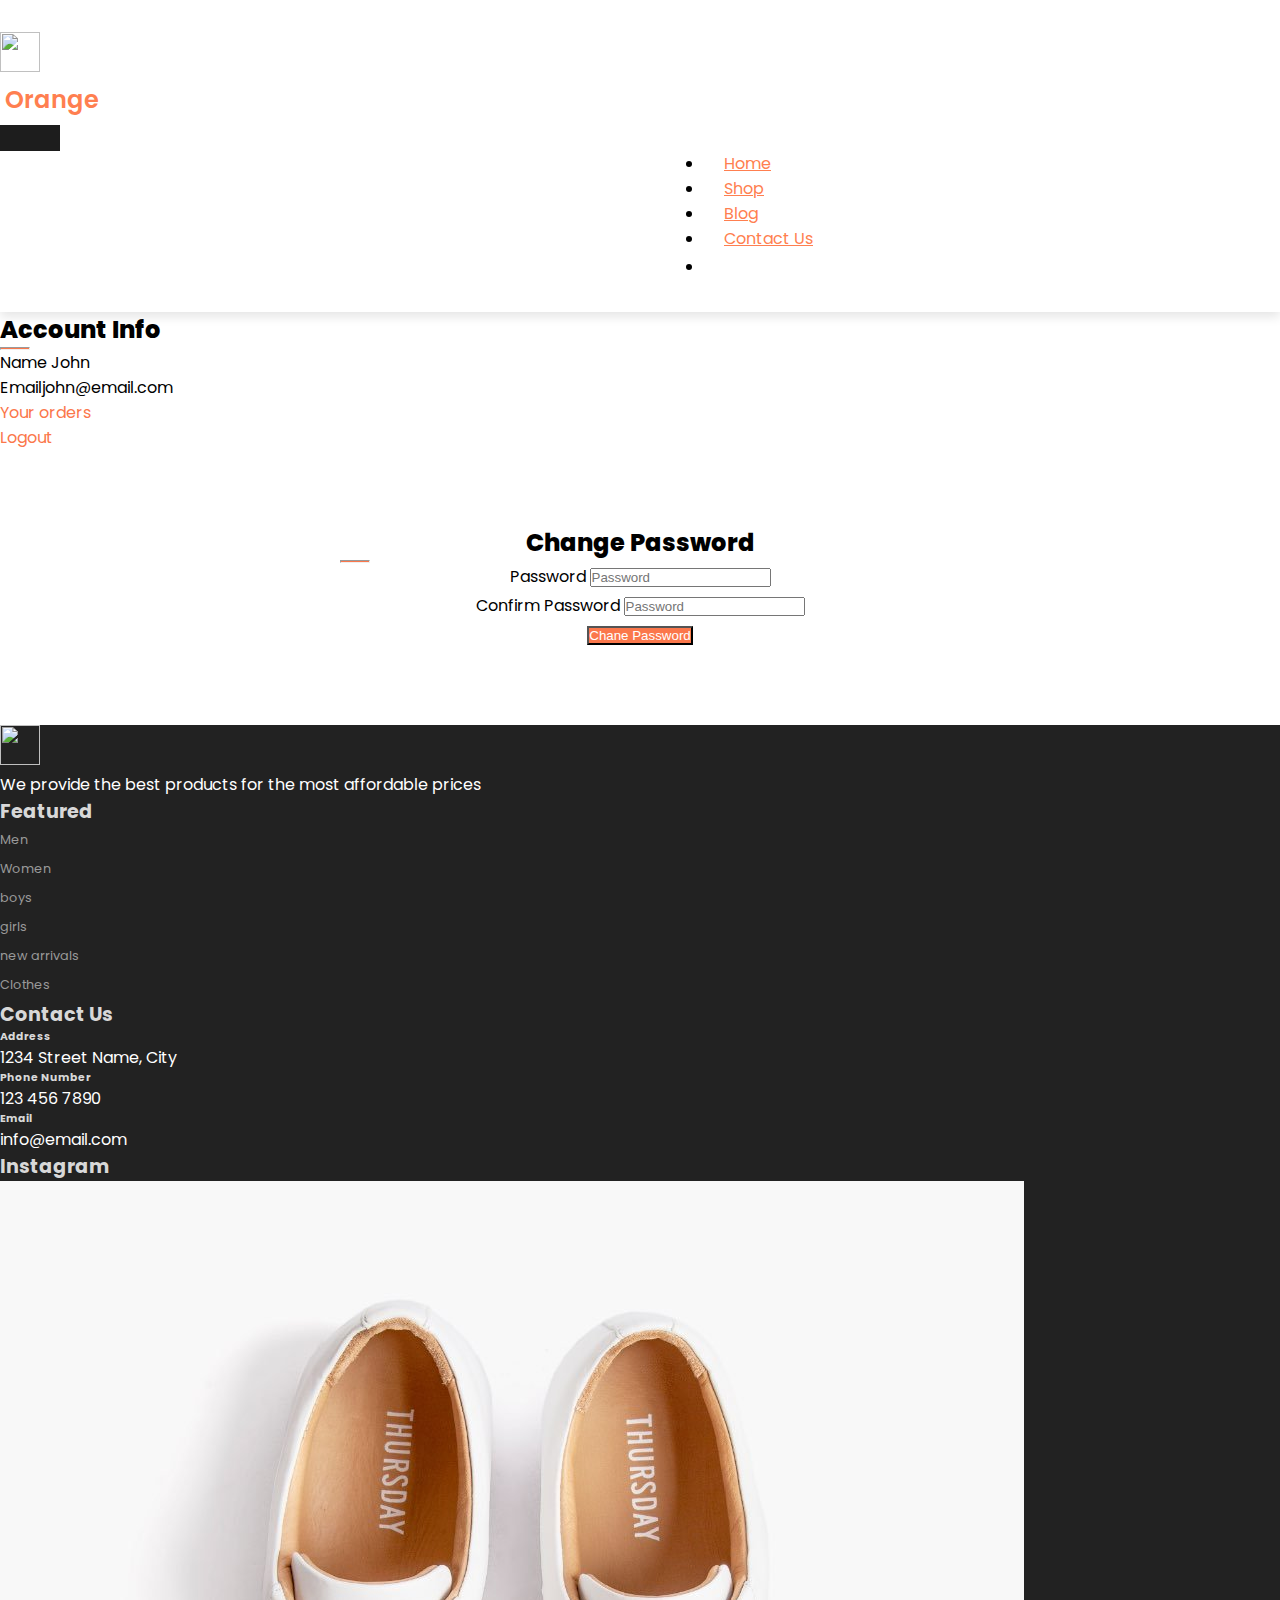
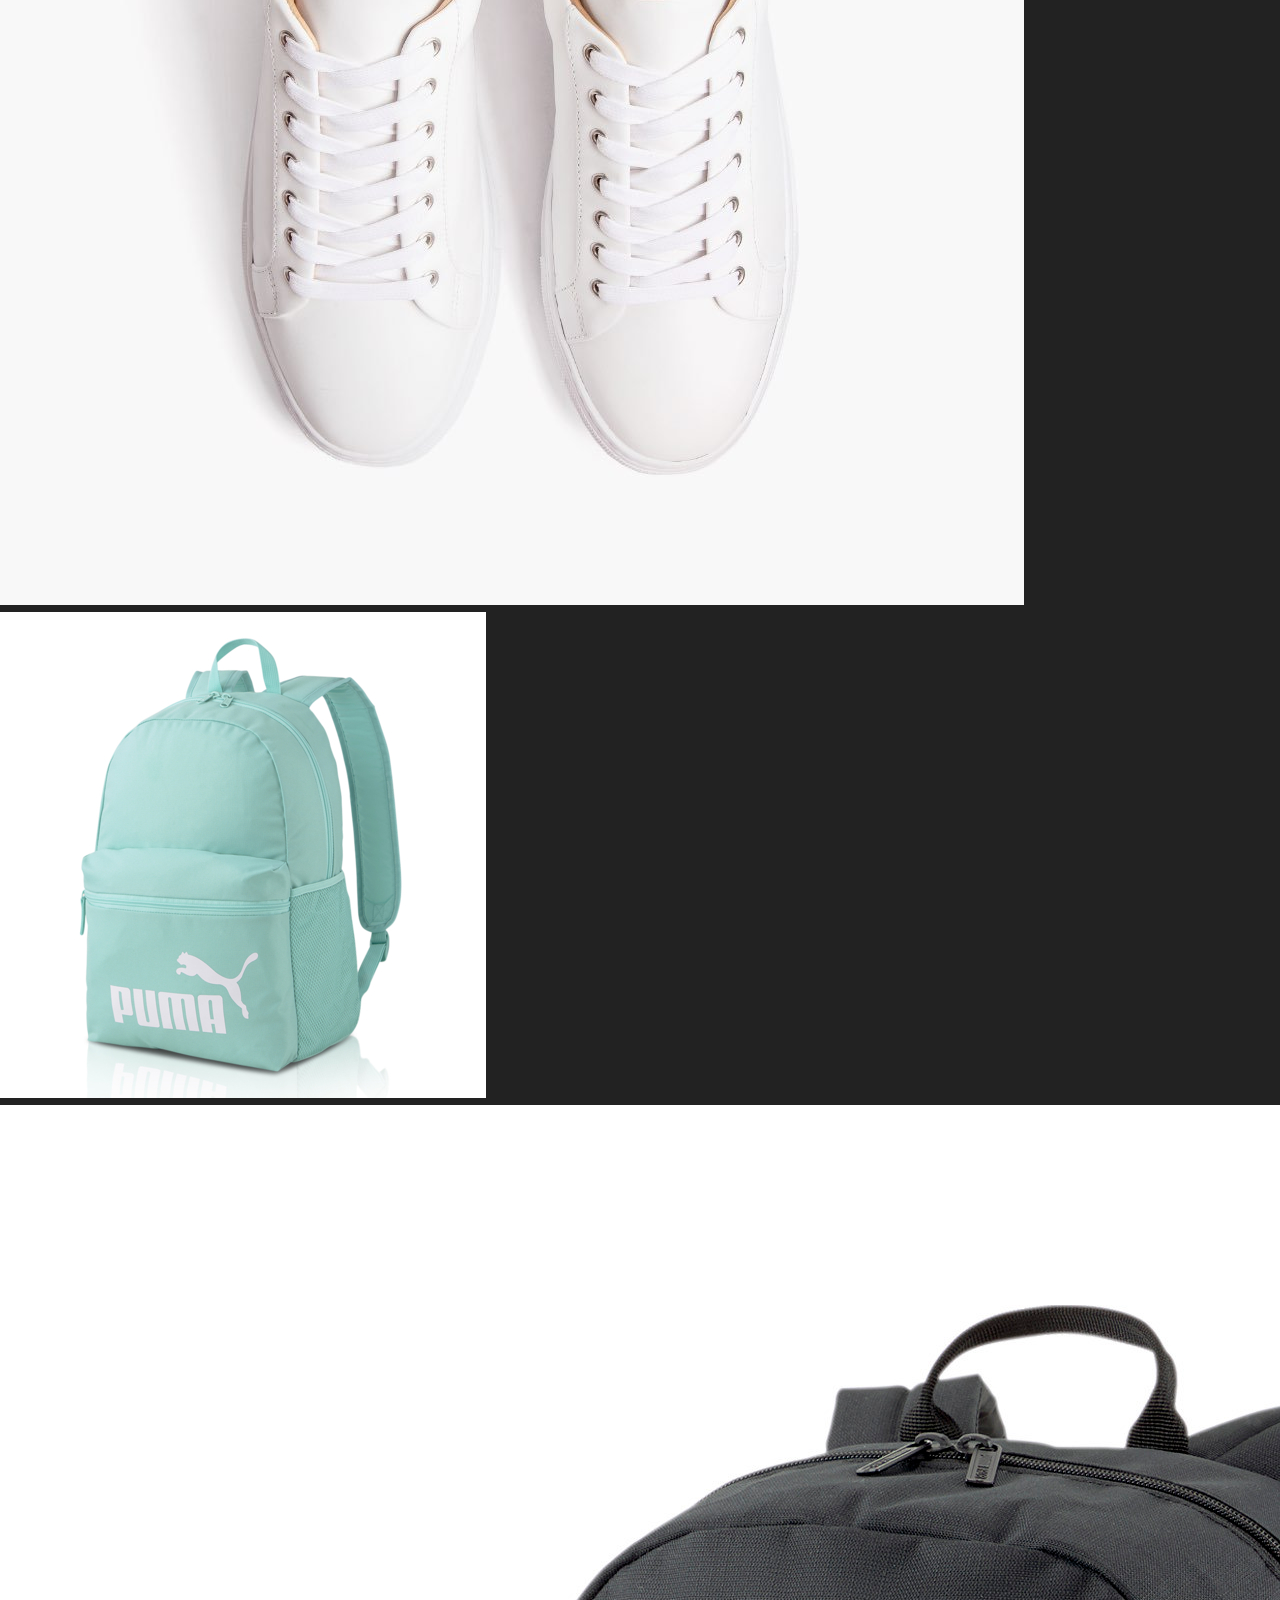
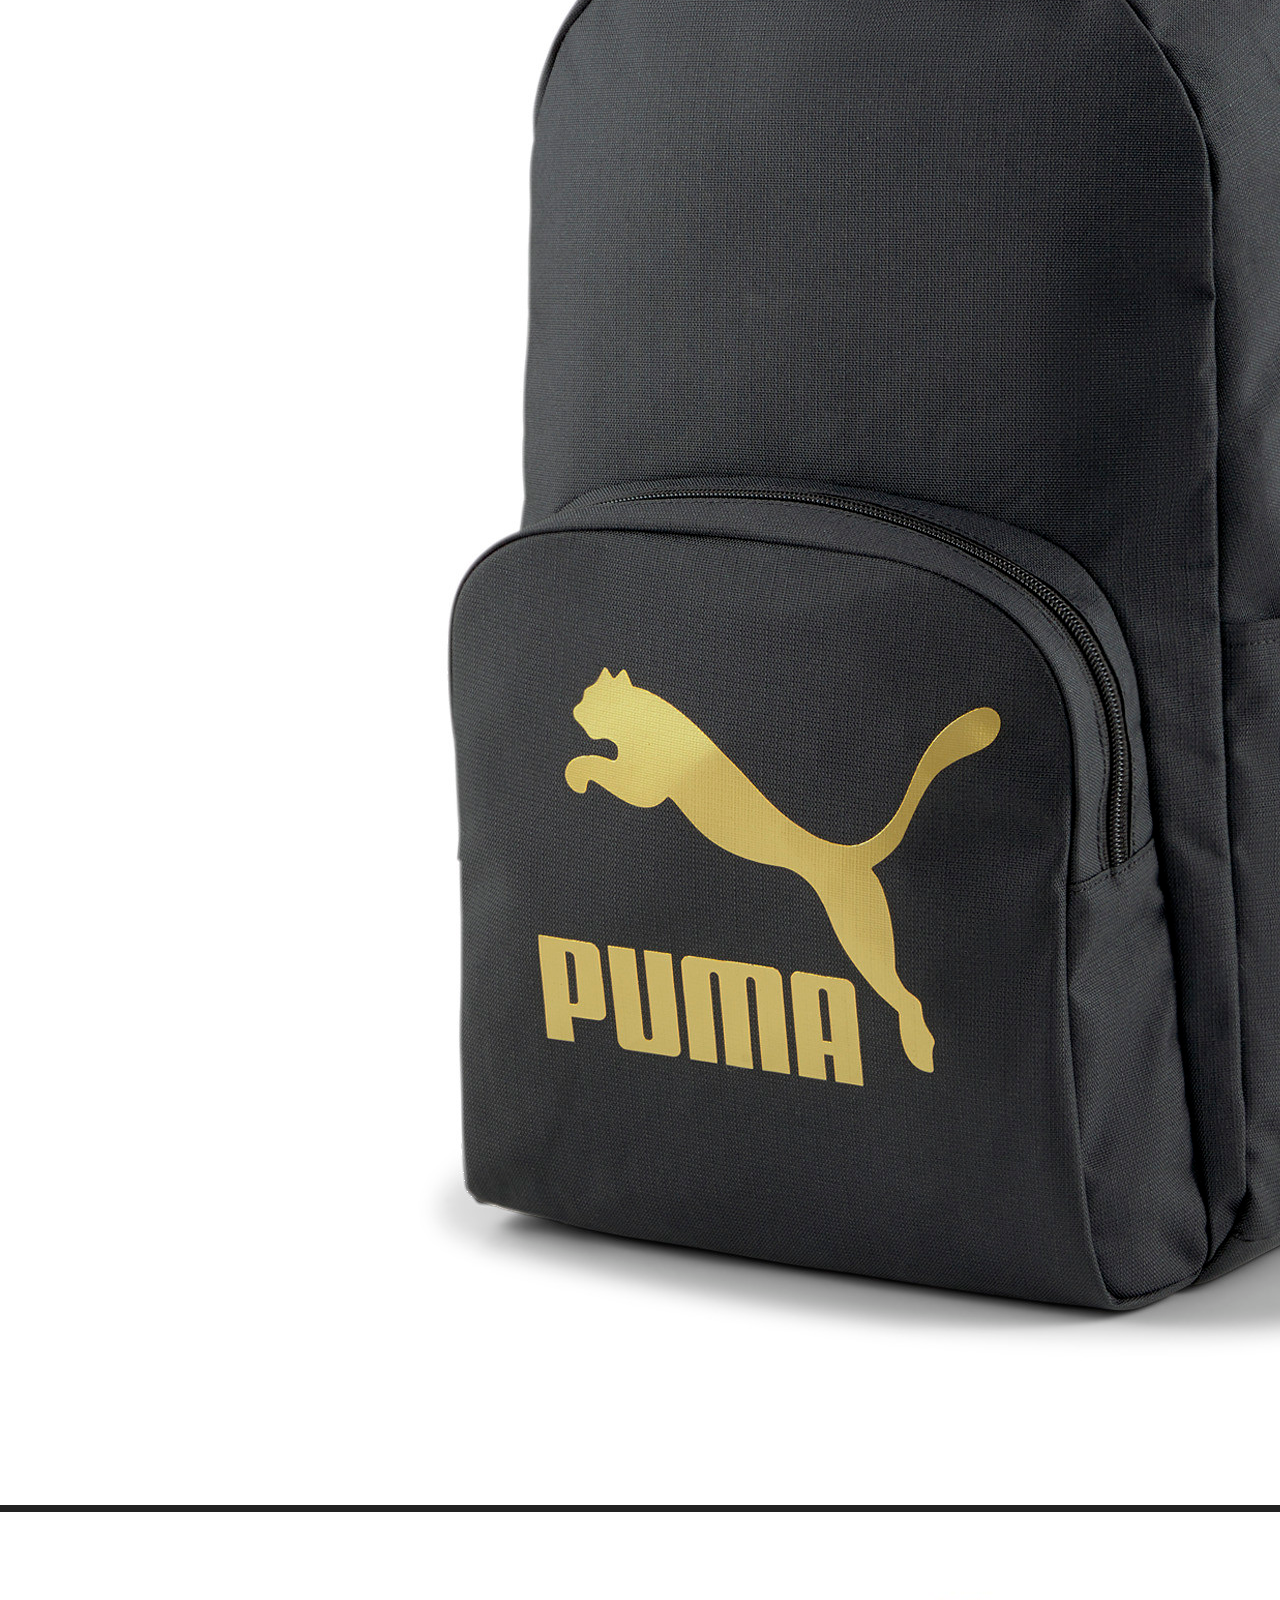
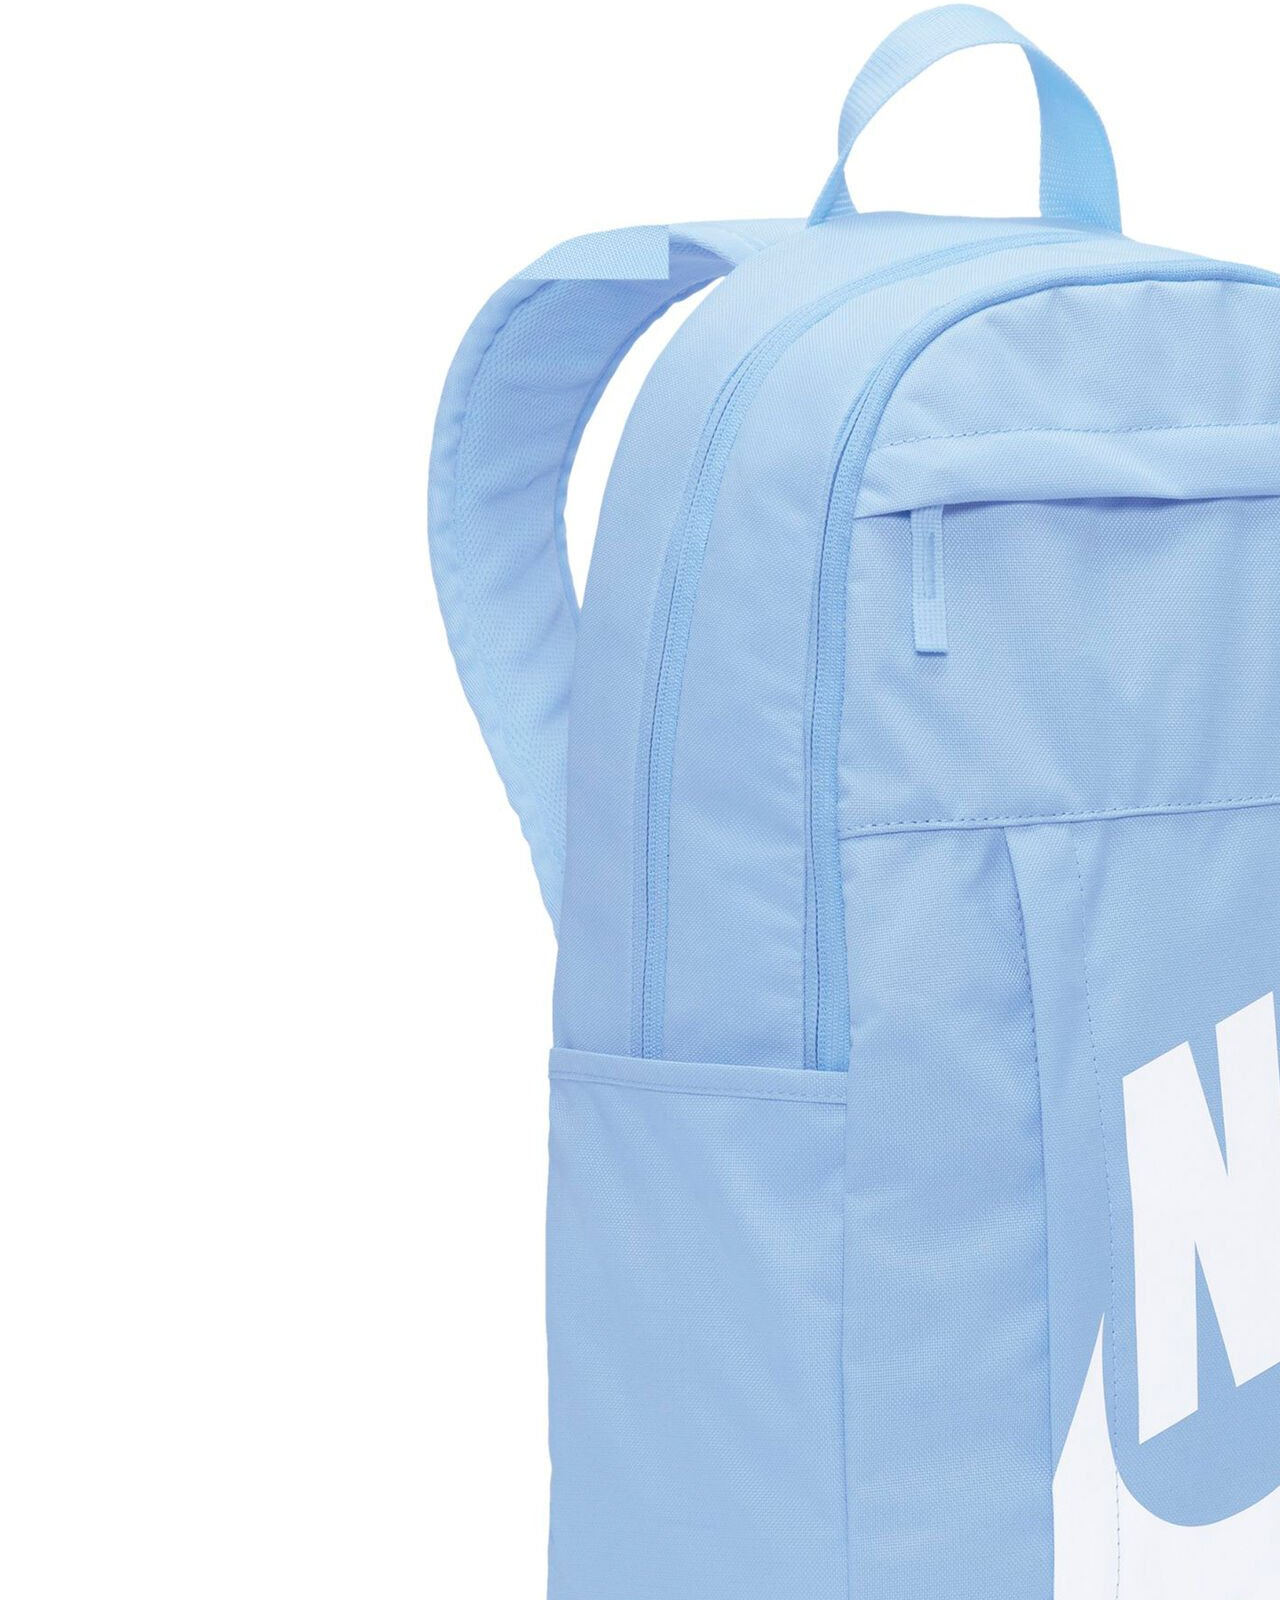
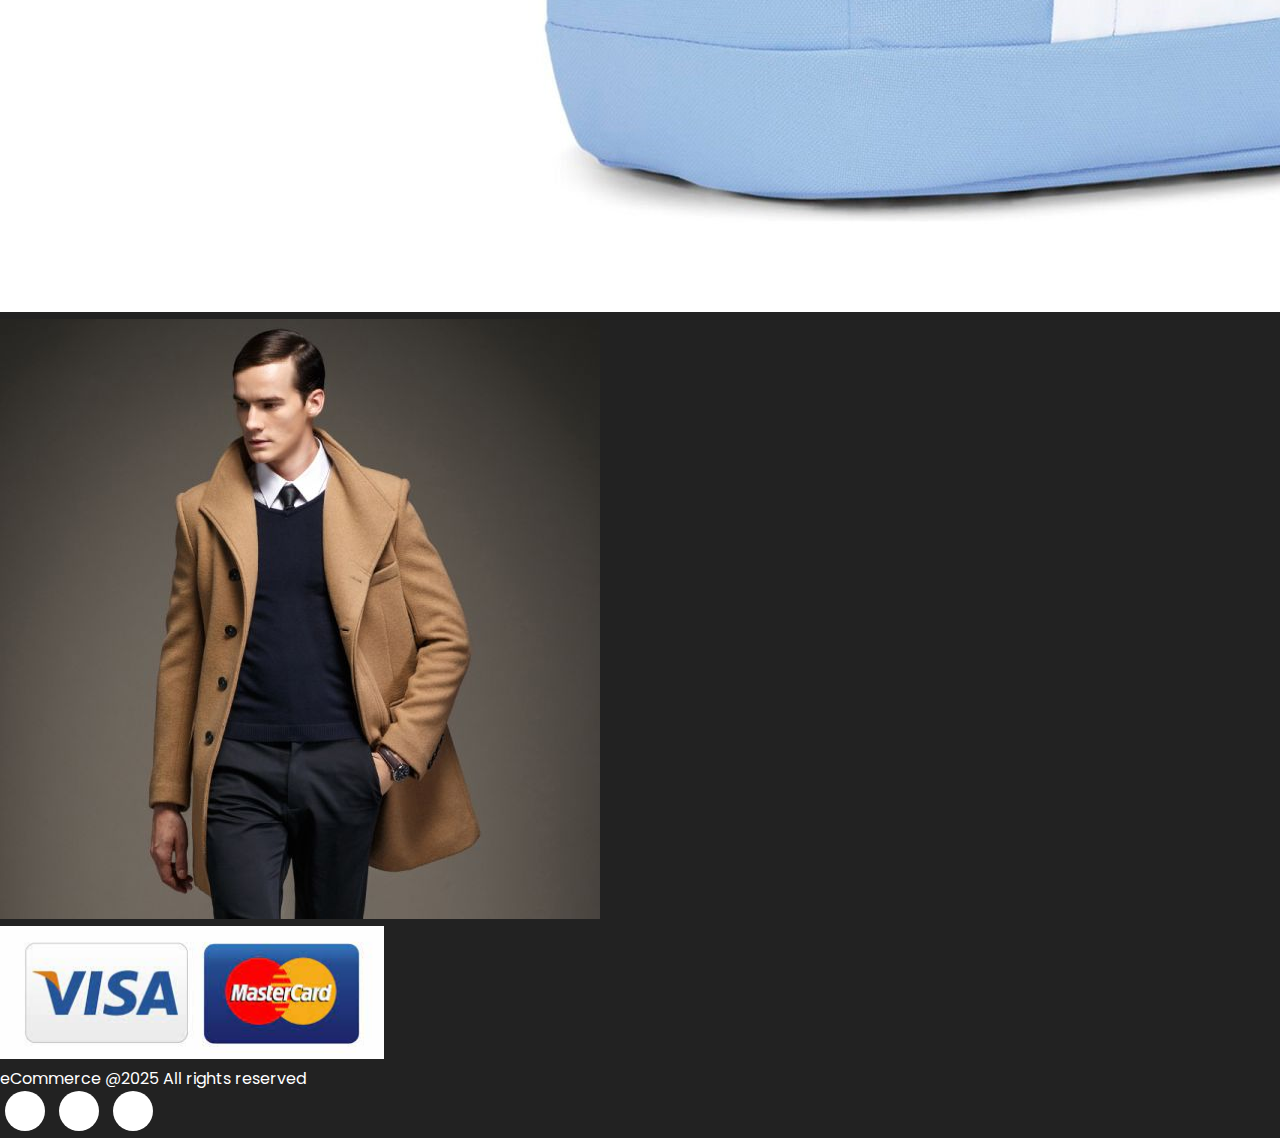
==== account.html @ d96f80bf "Account page and design" ====
<!DOCTYPE html>
<html lang="en">
  <head>
    <meta charset="UTF-8" />
    <meta http-equiv="X-UA-Compatible" content="IE-edge" />
    <meta name="viewport" content="width=device-width, initial-scale=1.0" />
    <title>Home</title>
    <link
      href="https://cdn.jsdelivr.net/npm/bootstrap@5.1.3/dist/css/bootstrap.min.css"
      rel="stylesheet"
      integrity="sha384-1BmE4kWBq78iYhFldvKuhfTAU6auU8tT94WrHftjDbrCEXSU1oBoqyl2QvZ6jIW3"
      crossorigin="anonymous"
    />
    <link
      rel="stylesheet"
      href="https://pro.fontawesome.com/releases/v5.10.0/css/all.css"
      integrity="sha384-AYmEC3Yw5cVb3ZcuHtOA93w35dYTsvhLPVnYs9eStHfGJvOvKxVfELGroGkvsg+p"
      crossorigin="anonymous"
    />

    <link rel="stylesheet" href="assets/css/style.css" />
  </head>
  <body>
    <!--Navbar-->
    <nav class="navbar navbar-expand-lg navbar-light bg-white py-3 fixed-top">
      <div class="container">
        <img src="assets/imgs/logo.jpeg" class="logo" />
        <h2 class="brand">Orange</h2>
        <button
          class="navbar-toggler"
          type="button"
          data-bs-toggle="collapse"
          data-bs-target="#navbarSupportedContent"
          aria-controls="navbarSupportedContent"
          aria-expanded="false"
          aria-label="Toggle navigation"
        >
          <span class="navbar-toggler-icon"></span>
        </button>
        <div
          class="collapse navbar-collapse nav-buttons"
          id="navbarSupportedContent"
        >
          <ul class="navbar-nav me-auto mb-2 mb-lg-0">
            <li class="nav-item">
              <a class="nav-link" href="index.html">Home</a>
            </li>
            <li class="nav-item">
              <a class="nav-link" href="shop.html">Shop</a>
            </li>
            <li class="nav-item">
              <a class="nav-link" href="#">Blog</a>
            </li>
            <li class="nav-item">
              <a class="nav-link" href="#">Contact Us</a>
            </li>
            <li class="nav-item">
              <i class="fal fa-shopping-bag"></i>
              <i class="fal fa-user-alt"></i>
            </li>
          </ul>
        </div>
      </div>
    </nav>

    <!--Account-->
    <section class="my-5 py-5">
      <div class="row container mx-auto">
        <div class="text-center mt-3 pt-5 col-lg-6 col-md-12 col-sm-12">
          <h3 class="font-weight-bold">Account Info</h3>
          <hr class="mx-auto" />
          <div class="account-info">
            <p>Name <span>John</span></p>
            <p>Email<span>john@email.com</span></p>
            <p><a href="#" id="orders-btn">Your orders</a></p>
            <p><a href="" id="logout-btn">Logout</a></p>
          </div>
        </div>
        <div class="col-lg-6 col-md-12 col-sm-12">
          <form id="account-form">
            <h3>Change Password</h3>
            <hr class="mx-auto" />
            <div class="form-group">
              <label>Password</label>
              <input
                type="password"
                class="form-control"
                id="account-password"
                name="password"
                placeholder="Password"
                required
              />
            </div>
            <div class="form-group">
              <label>Confirm Password</label>
              <input
                type="password"
                class="form-control"
                id="account-password-confirm"
                name="confirmpassword"
                placeholder="Password"
                required
              />
            </div>
            <div class="form-group">
              <input type="submit" value="Chane Password"  id ="change-pass-btn" class="btn">
              </input>
          </form>
        </div>
      </div>
    </section>

    <!--Footer-->
    <footer class="mt-5 py-5">
      <div class="row container mx-auto pt-5">
        <div class="footer-one col-lg-3 col-md-6 col-sm-12">
          <img src="assets/imgs/logo.jpeg" class="logo" />
          <p class="pt-3">
            We provide the best products for the most affordable prices
          </p>
        </div>
        <div class="footer-one col-lg-3 col-md-6 col-sm-12">
          <h5 class="pb-2">Featured</h5>
          <ul class="text-uppercase">
            <li><a href="#">Men</a></li>
            <li><a href="#">Women</a></li>
            <li><a href="#">boys</a></li>
            <li><a href="#">girls</a></li>
            <li><a href="#">new arrivals</a></li>
            <li><a href="#">Clothes</a></li>
          </ul>
        </div>
        <div class="footer-one col-lg-3 col-md-6 col-sm-12">
          <h5 class="pb-2">Contact Us</h5>
          <div>
            <h6 class="text-uppercase">Address</h6>
            <p>1234 Street Name, City</p>
          </div>
          <div>
            <h6 class="text-uppercase">Phone Number</h6>
            <p>123 456 7890</p>
          </div>
          <div>
            <h6 class="text-uppercase">Email</h6>
            <p>info@email.com</p>
          </div>
        </div>
        <div class="footer-one col-lg-3 col-md-6 col-sm-12">
          <h5 class="pb-2">Instagram</h5>
          <div class="row">
            <img
              src="assets/imgs/featured1.jpeg"
              alt=""
              class="img-fluid w-25 h-100 m-2"
            />
            <img
              src="assets/imgs/featured2.jpeg"
              alt=""
              class="img-fluid w-25 h-100 m-2"
            />
            <img
              src="assets/imgs/featured3.jpeg"
              alt=""
              class="img-fluid w-25 h-100 m-2"
            />
            <img
              src="assets/imgs/featured4.jpeg"
              alt=""
              class="img-fluid w-25 h-100 m-2"
            />
            <img
              src="assets/imgs/clothes1.jpeg"
              alt=""
              class="img-fluid w-25 h-100 m-2"
            />
          </div>
        </div>
      </div>
      <div class="copyright mt-5">
        <div class="row container mx-auto">
          <div class="col-lg-3 col-md-5 col-sm-12 mb-4">
            <img src="assets/imgs/payment.jpeg" />
          </div>
          <div class="col-lg-3 col-md-5 col-sm-12 mb-4 text-nowrap mb-2">
            <p>eCommerce @2025 All rights reserved</p>
          </div>
          <div class="col-lg-3 col-md-5 col-sm-12 mb-4">
            <a href="#"><i class="fab fa-facebook"></i></a>
            <a href="#"><i class="fab fa-instagram"></i></a>
            <a href="#"><i class="fab fa-twitter"></i></a>
          </div>
        </div>
      </div>
    </footer>

    <script
      src="https://cdn.jsdelivr.net/npm/bootstrap@5.1.3/dist/js/bootstrap.bundle.min.js"
      integrity="sha384-ka7Sk0Gln4gmtz2MlQnikT1wXgYsOg+OMhuP+IlRH9sENBO0LRn5q+8nbTov4+1p"
      crossorigin="anonymous"
    ></script>
  </body>
</html>
---- assets/css/style.css ----
@import url("https://fonts.googleapis.com/css2?family=Poppins:wght@100&family=Rajdhani:wght@400;500;600;700&family=Seaweed+Script&display=swap");

.nav-buttons {
  margin-left: 55%;
}

* {
  margin: 0;
  padding: 0;
  box-sizing: border-box;
}

body {
  font-family: "Poppins", sans-serif;
}

h1 {
  font-size: 2.5rem;
  font-weight: 700;
}

h2 {
  font-size: 1.8rem;
  font-weight: 600;
}

h3 {
  font-size: 1.5rem;
  font-weight: 800;
}

h4 {
  font-size: 1.2rem;
  font-weight: 600;
}

h5 {
  font-size: 1rem;
  font-weight: 400;
}

h6 {
  color: #d8d8d8;
}

button {
  font-size: 0.8rem;
  font-weight: 900;
  outline: none;
  border: none;
  background-color: #1d1d1d;
  color: aliceblue;
  padding: 13px 30px;
  text-transform: uppercase;
  cursor: pointer;
  transition: 0.5s ease;
}

button:hover {
  background-color: coral;
}

.navbar {
  font-size: 16px;
  padding-top: 2rem !important;
  padding-bottom: 2rem !important;
  top: 0;
  left: 0;
  box-shadow: 0 5px 10px rgba(0, 0, 0, 0.1);
}

.navbar-light .navbar-nav .nav-link {
  padding: 0 20px;
  color: #000;
  transition: 0.4s ease;
}

.navbar-light .navbar-nav .nav-link,
.navbar i:hover,
.navbar-light .navbar-nav .nav-link.active .navbar i:hover {
  color: coral;
}

.navbar i {
  font-size: 1.2rem;
  padding: 0 0.7px;
  transition: 0.4s ease;
  font-weight: 500;
  cursor: pointer;
  margin-left: 5px;
}

@media only screen and (max-width: 990px) {
  .nav-buttons {
    margin: 10px;
  }
  .nav-buttons ul {
    margin: 1rem;
    justify-content: flex-start;
    align-items: flex-start;
    text-align: left;
  }

  .nav-buttons ul .fal {
    margin: 20px 5px 10px 20px;
  }
}

#home {
  background-image: url("../imgs/back.jpeg");
  width: 100%;
  height: 100vh;
  background-size: cover;
  background-position-x: 200px;
  background-position-y: 80px;
  display: flex;
  flex-direction: column;
  justify-content: center;
  align-items: flex-start;
}

#home span {
  color: coral;
}

#new .one img {
  width: 100%;
  height: 100%;
  background-position: center;
  background-repeat: no-repeat;
  background-size: cover;
}

#new .one {
  position: relative;
}

#new .one .details {
  position: absolute;
  top: 0;
  left: 0;
  color: burlywood;
  font-weight: bold;
  transition: 0.4s ease;
  opacity: 0.8;
  background-color: rgb(1, 1, 1);
  width: 100%;
  height: 100%;
}

#new .one .details:hover {
  background-color: cornsilk;
}

#new .one:nth-child(1) .details {
  display: flex;
  justify-content: center;
  flex-direction: column;
  align-items: flex-start;
  text-align: start;
}

#new .one:nth-child(2) .details {
  display: flex;
  justify-content: center;
  flex-direction: column;
  align-items: center;
  text-align: center;
}

#new .one:nth-child(3) .details {
  display: flex;
  justify-content: center;
  flex-direction: column;
  align-items: flex-end;
  text-align: left;
}

.product {
  cursor: pointer;
  margin-bottom: 2rem;
}

.product img {
  transition: 0.3s all;
}

.product:hover img {
  opacity: 0.7;
}

.product .buy-btn {
  background-color: #fb774b;
  transform: translateY(50px);
  opacity: 0;
  transition: 0.3s all;
}

.product:hover .buy-btn {
  transform: translateY(0);
  opacity: 1;
}

hr {
  width: 30px;
  height: 3px !important;
  opacity: 1 !important;
  background-color: #fb774b;
}

.star {
  padding: 10px 0;
}

.star i {
  font-size: 0.9rem;
  color: goldenrod;
}

#banner {
  background-image: url("../imgs/banner.jpeg");
  width: 100%;
  height: 60vh;
  background-size: cover;
  background-position-x: center;
  background-position-y: 80px;
  background-repeat: no-repeat;
  background-attachment: fixed;
  display: flex;
  flex-direction: column;
  justify-content: center;
  align-items: flex-start;
}

#banner h1 {
  color: #fff;
}

#banner h4 {
  color: #fff;
}

#banner button {
  background-color: #fb774b;
}

#banner button:hover {
  background-color: #1d1d1d;
}

footer {
  background-color: #222222;
}

footer h5 {
  color: #d8d8d8;
  font-weight: 700;
  font-size: 1.2rem;
}

footer li {
  padding-bottom: 4px;
}

footer li a {
  font-size: 0.8rem;
  color: #999;
  text-decoration: none;
}

footer li a:hover {
  color: #d8d8d8;
}

footer .copyright a {
  color: #000;
  height: 40px;
  width: 40px;
  background-color: #fff;
  display: inline-block;
  border-radius: 50%;
  text-align: center;
  line-height: 38px;
  transition: 0.3s ease;
  margin: 0 5px;
}

footer .copyright a:hover {
  color: #fff;
  background-color: #fb774b;
}

footer p {
  color: #fff;
}

footer .copyright img {
  width: 30%;
}

.logo {
  width: 40px;
  height: 40px;
}

.navbar .brand {
  color: coral;
  margin: 3px 5px;
  font-size: 1.5rem;
}

.small-img-group {
  display: flex;
  justify-content: space-between;
}

.small-img-col {
  flex-basis: 24%;
  cursor: pointer;
}

.single-product input {
  width: 50px;
  height: 40px;
  padding-left: 10px;
  font-size: 16px;
  margin-right: 10px;
}

.single-product input:focus {
  outline: none;
}

.single-product .buy-btn {
  background-color: #fb774b;
  opacity: 1;
  transition: 0.4s all;
}

.single-product .buy-btn:hover {
  background-color: #222222;
}

/* Cart */

.cart table {
  width: 100%;
  border-collapse: collapse;
}

.cart .product-info {
  display: flex;
  flex-wrap: wrap;
}

.cart th {
  text-align: left;
  padding: 5px 10px;
  color: #fff;
  background-color: #fb774b;
}

.cart td {
  padding: 10px 20px;
}

.cart td img {
  width: 80px;
  height: 80px;
  margin-right: 10px;
}

.cart td input {
  width: 40px;
  height: 30px;
  padding: 5px;
}

.cart td a {
  color: #fb774b;
}

.cart .remove-btn {
  color: #fb774b;
  text-decoration: none;
  font-size: 14px;
}

.cart .edit-btn {
  color: #fb774b;
  text-decoration: none;
  font-size: 15px;
}

.cart .product-info p {
  margin: 3px;
}

.cart-total {
  display: flex;
  justify-content: flex-end;
}

.cart-total table {
  width: 100%;
  max-width: 500px;
  border-top: 3px solid #fb774b;
}

td:last-child {
  text-align: right;
}

th:last-child {
  text-align: right;
}

.checkout-btn {
  background: #fb774b;
  color: #fff;
}

.checkout-container {
  display: flex;
  justify-content: flex-end;
}

/*Login */

#login-form {
  width: 50%;
  margin: 5px auto;
  text-align: center;
  padding: 20px;
  border-top: 1px solid #fb774b;
}

#login-form input {
  width: 50%;
  margin: 5px auto;
}

#login-form #login-btn {
  background-color: #fb774b;
  color: #fff;
}

#login-form #register-url {
  color: #fb774b;
}

/* Register  */
#register-form {
  width: 50%;
  margin: 5px auto;
  text-align: center;
  padding: 20px;
  border-top: 1px solid #fb774b;
}

#register-form input {
  width: 50%;
  margin: 5px auto;
}

#register-form #register-btn {
  background-color: #fb774b;
  color: #fff;
}

#register-form #login-url {
  color: #fb774b;
}

/* Account */

#account-form {
  width: 50%;
  margin: 55px auto;
  text-align: center;
  padding: 20px;
}

#account-form input {
  margin: 5px auto;
}

#account-form #change-pass-btn {
  color: #fff;
  background-color: #fb774b;
}

.account-info #orders-btn,
#logout-btn {
  color: #fb774b;
  text-decoration: none;
}
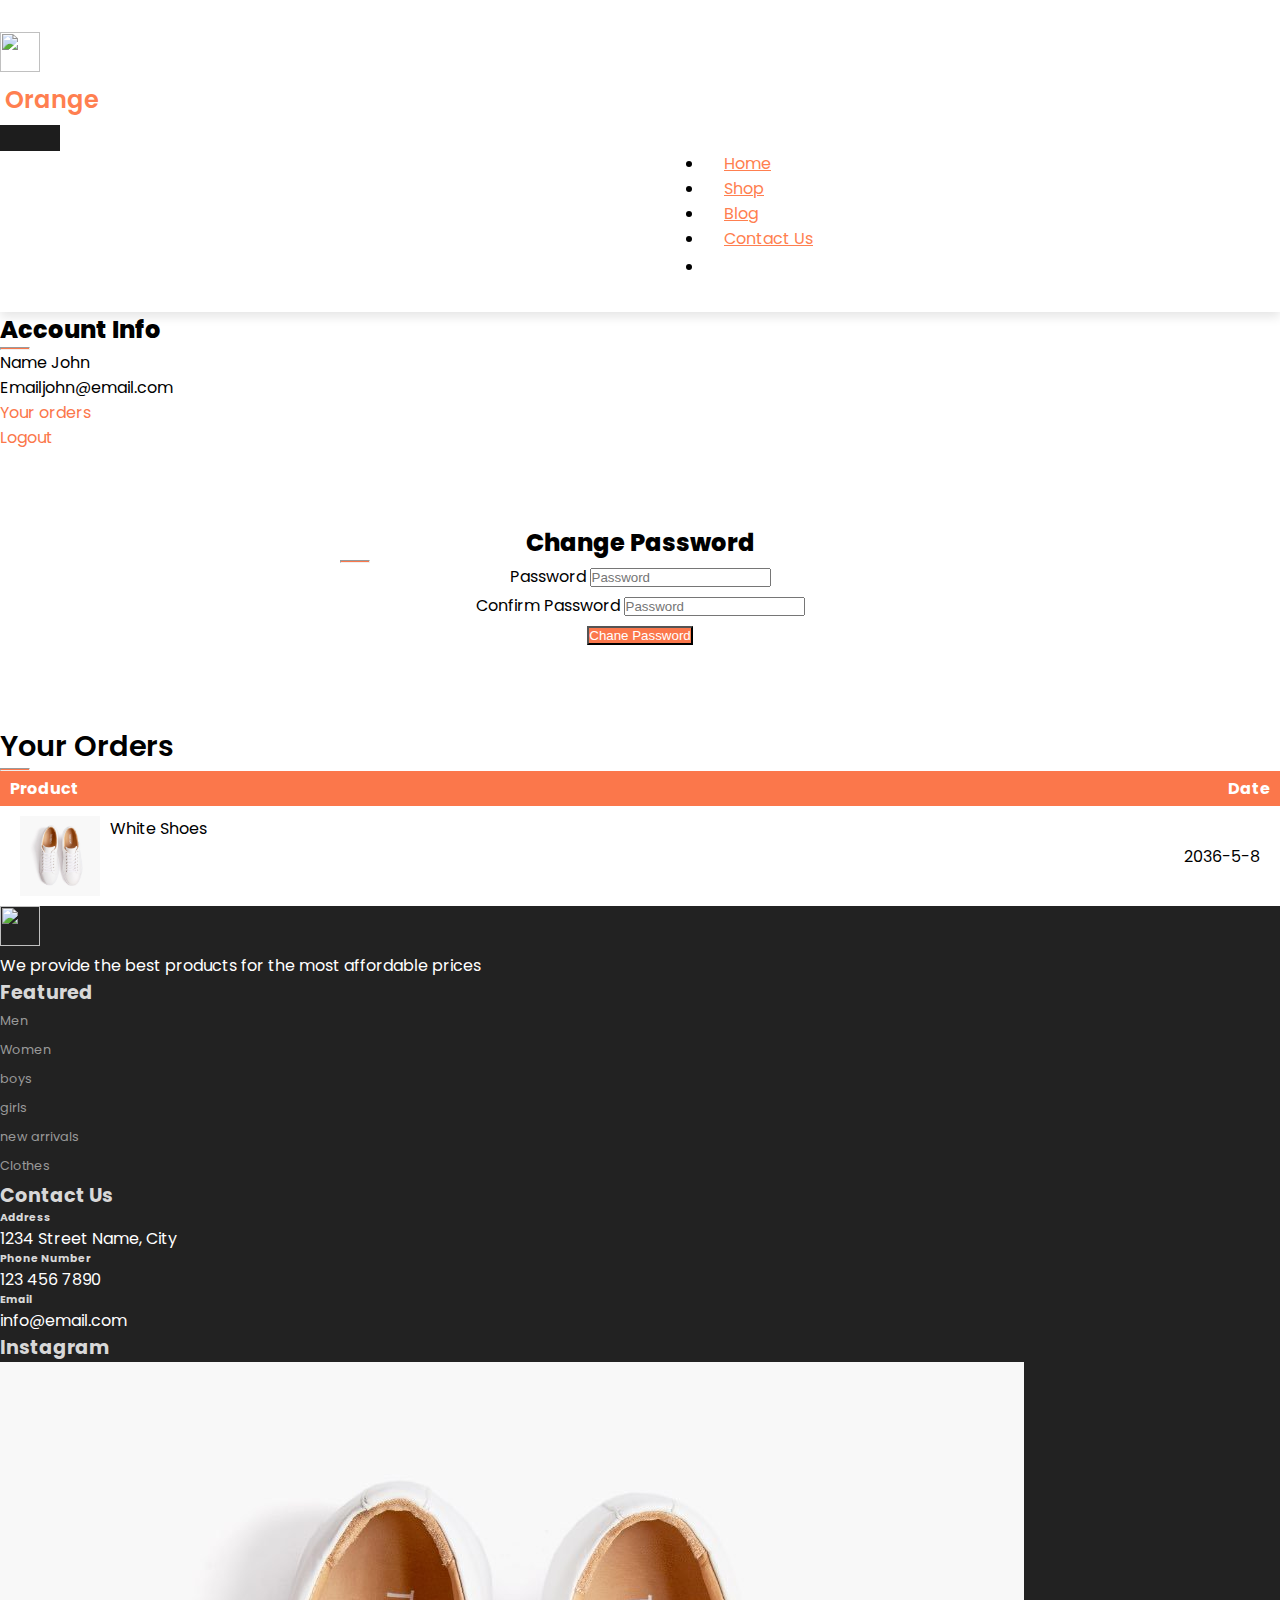
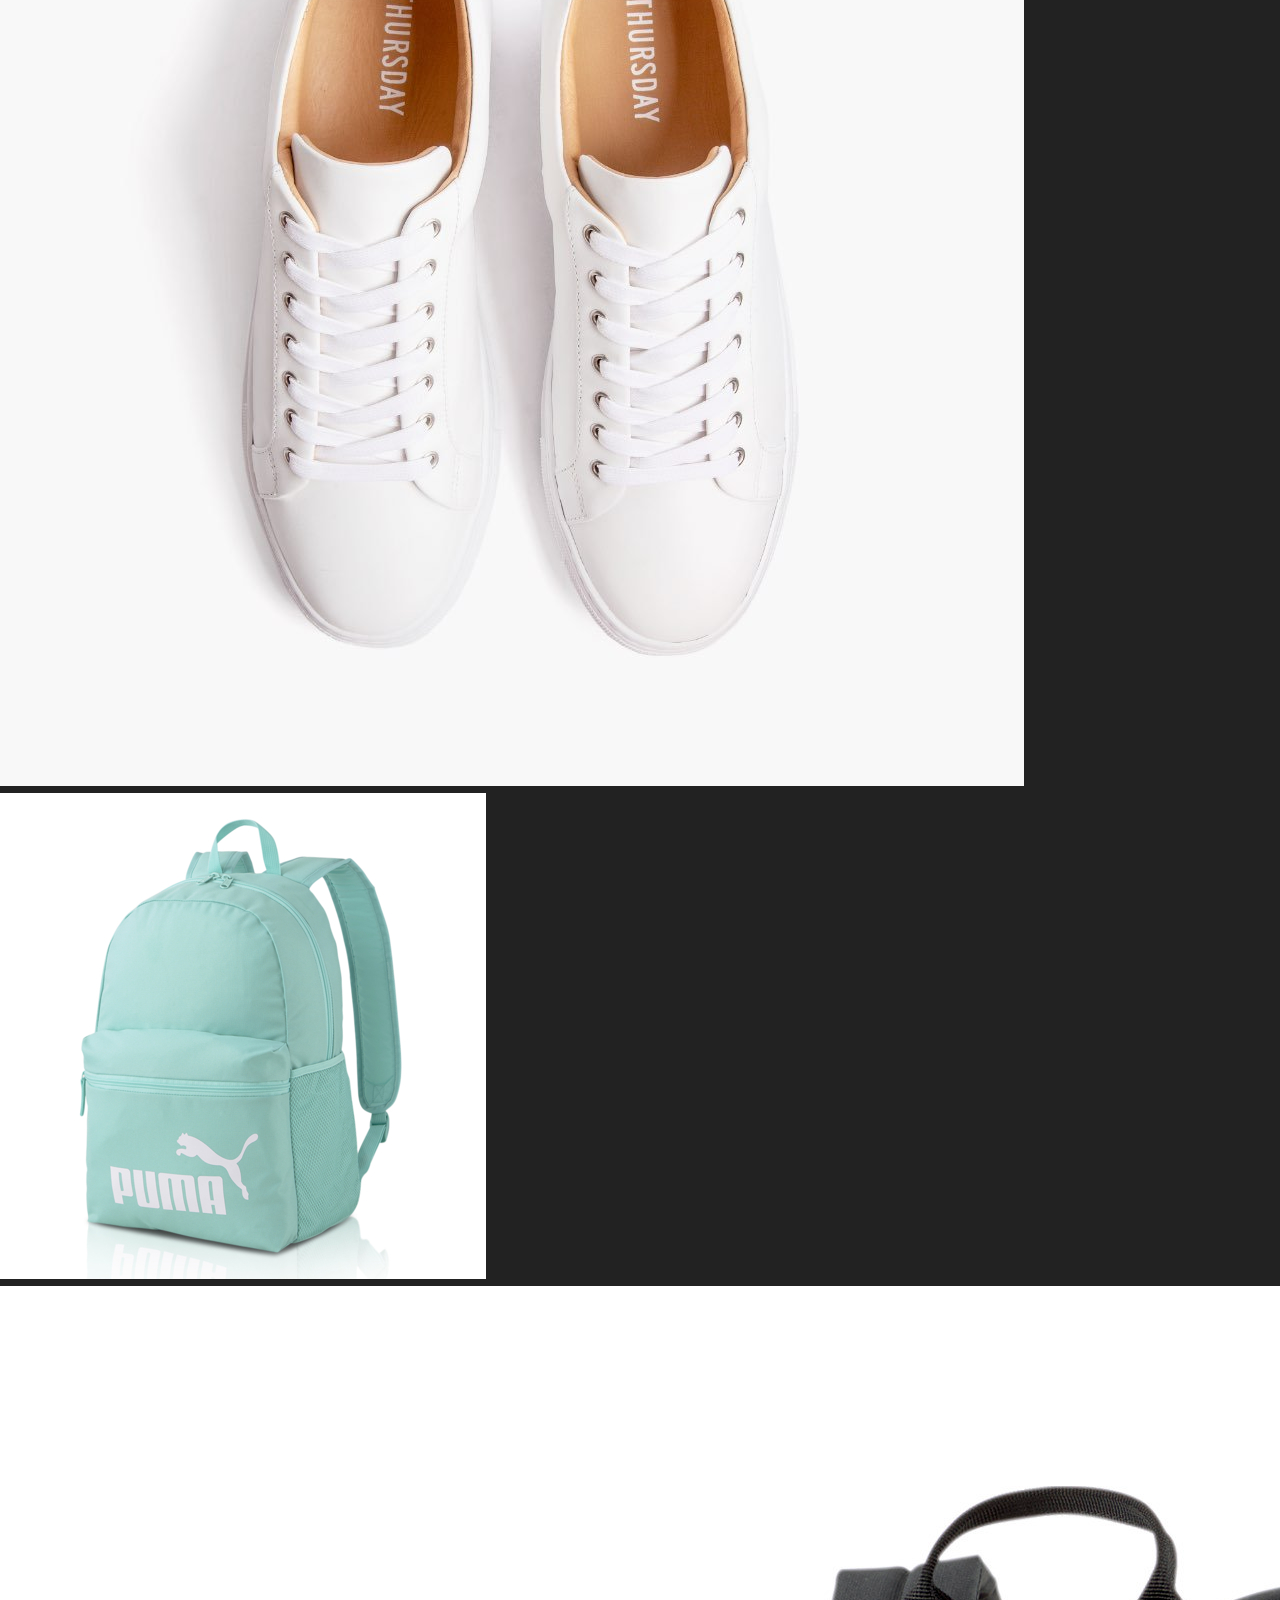
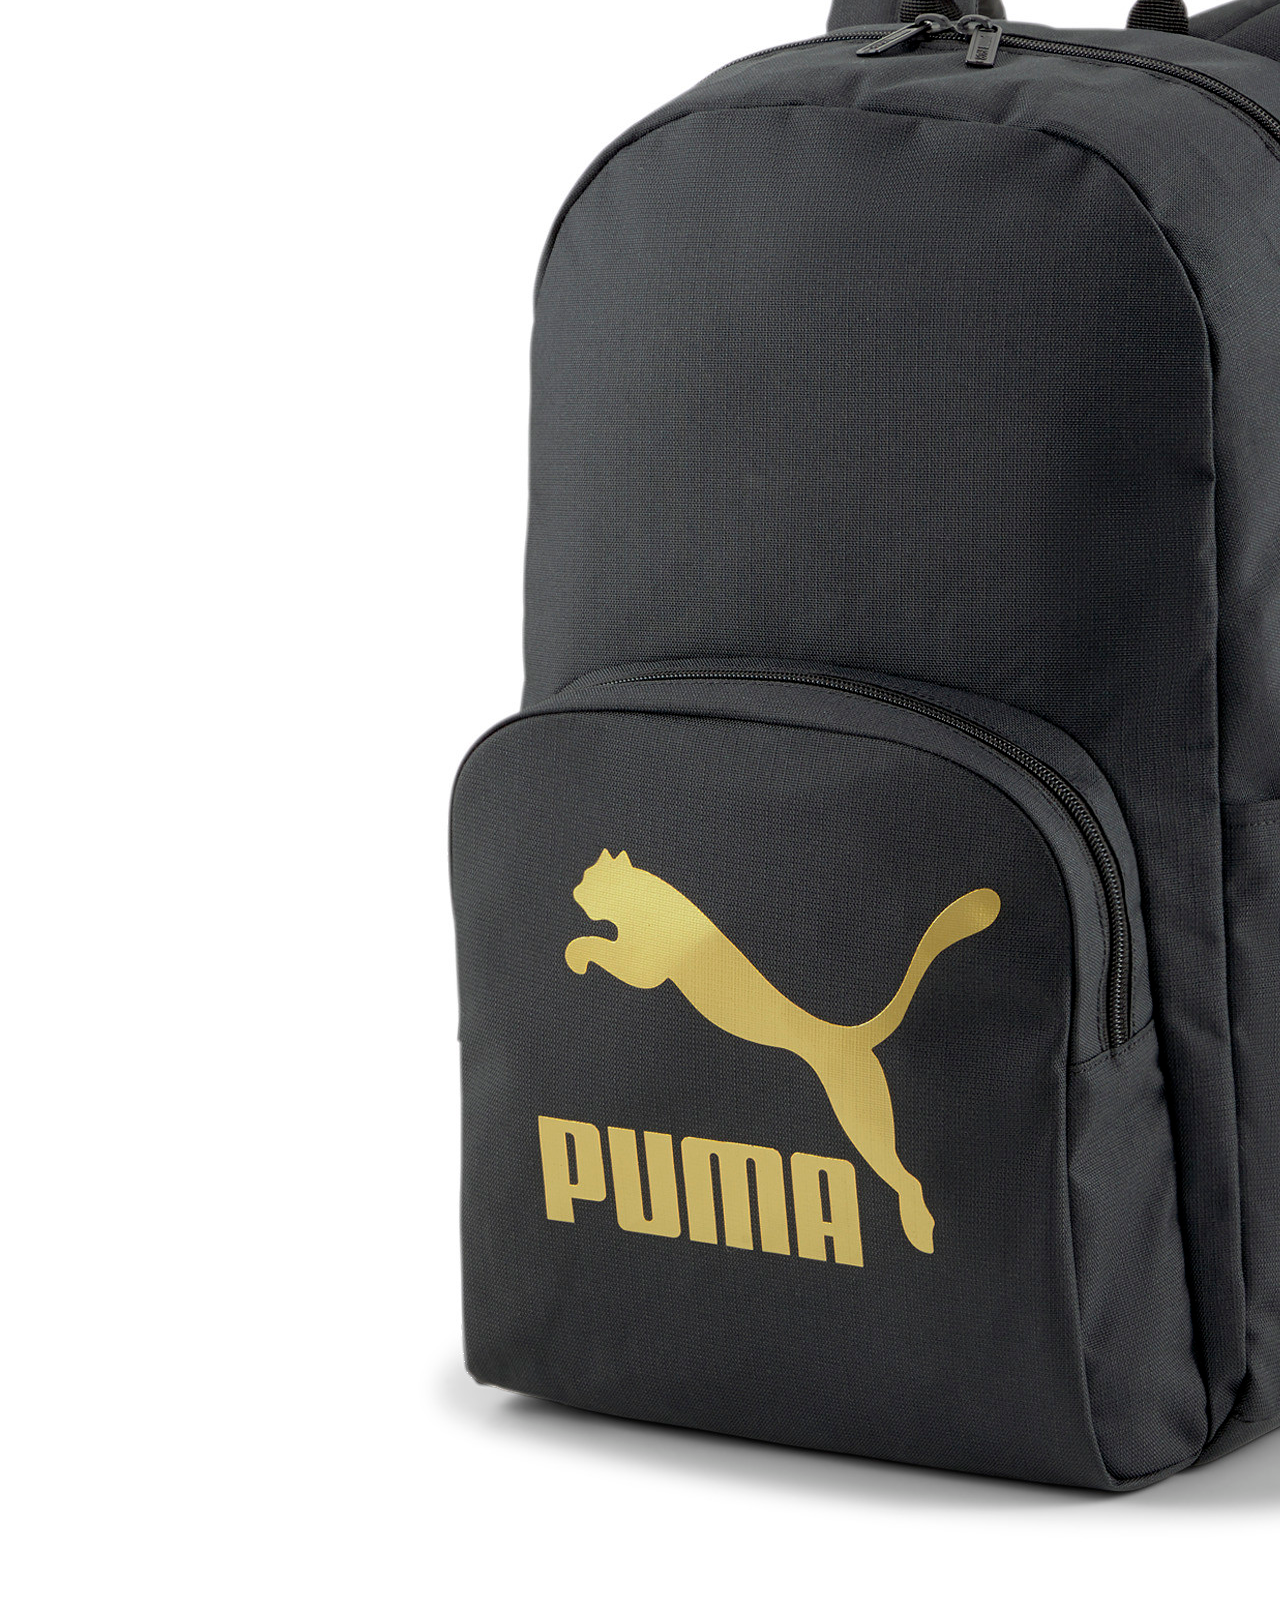
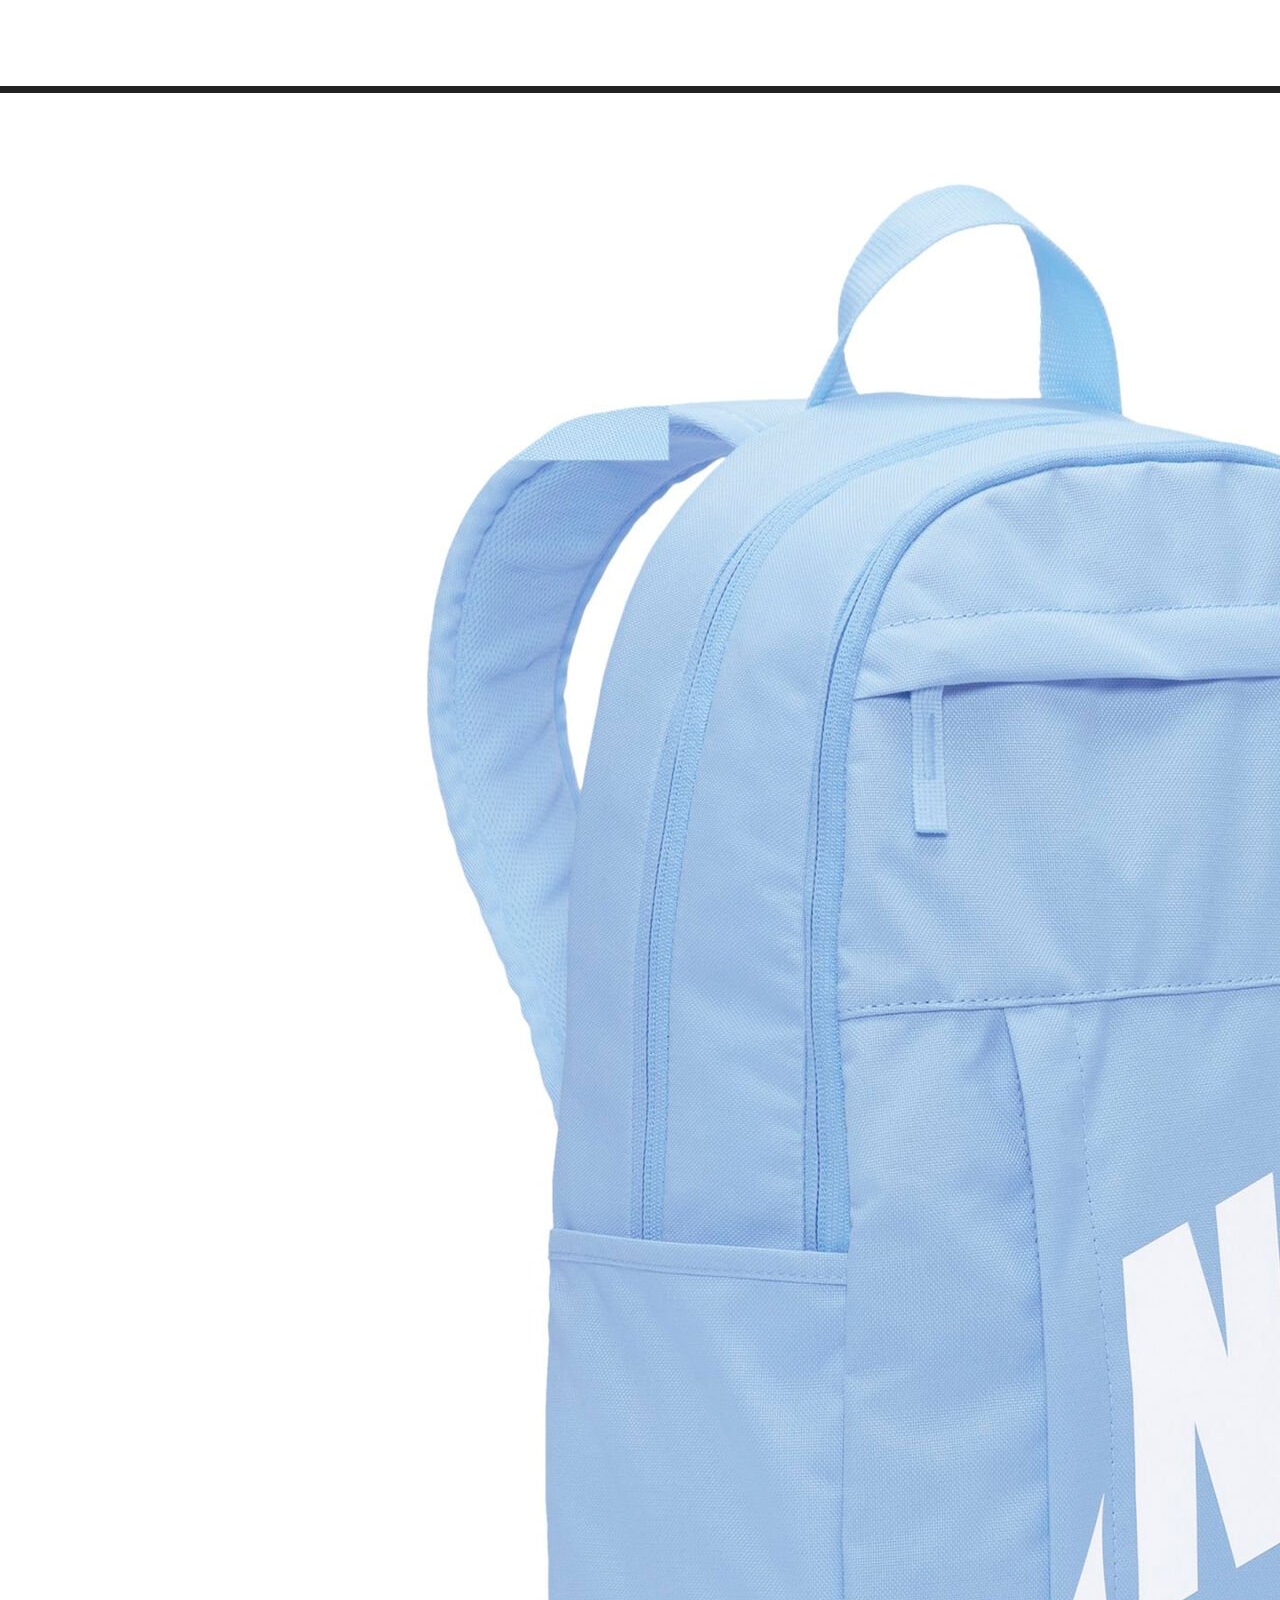
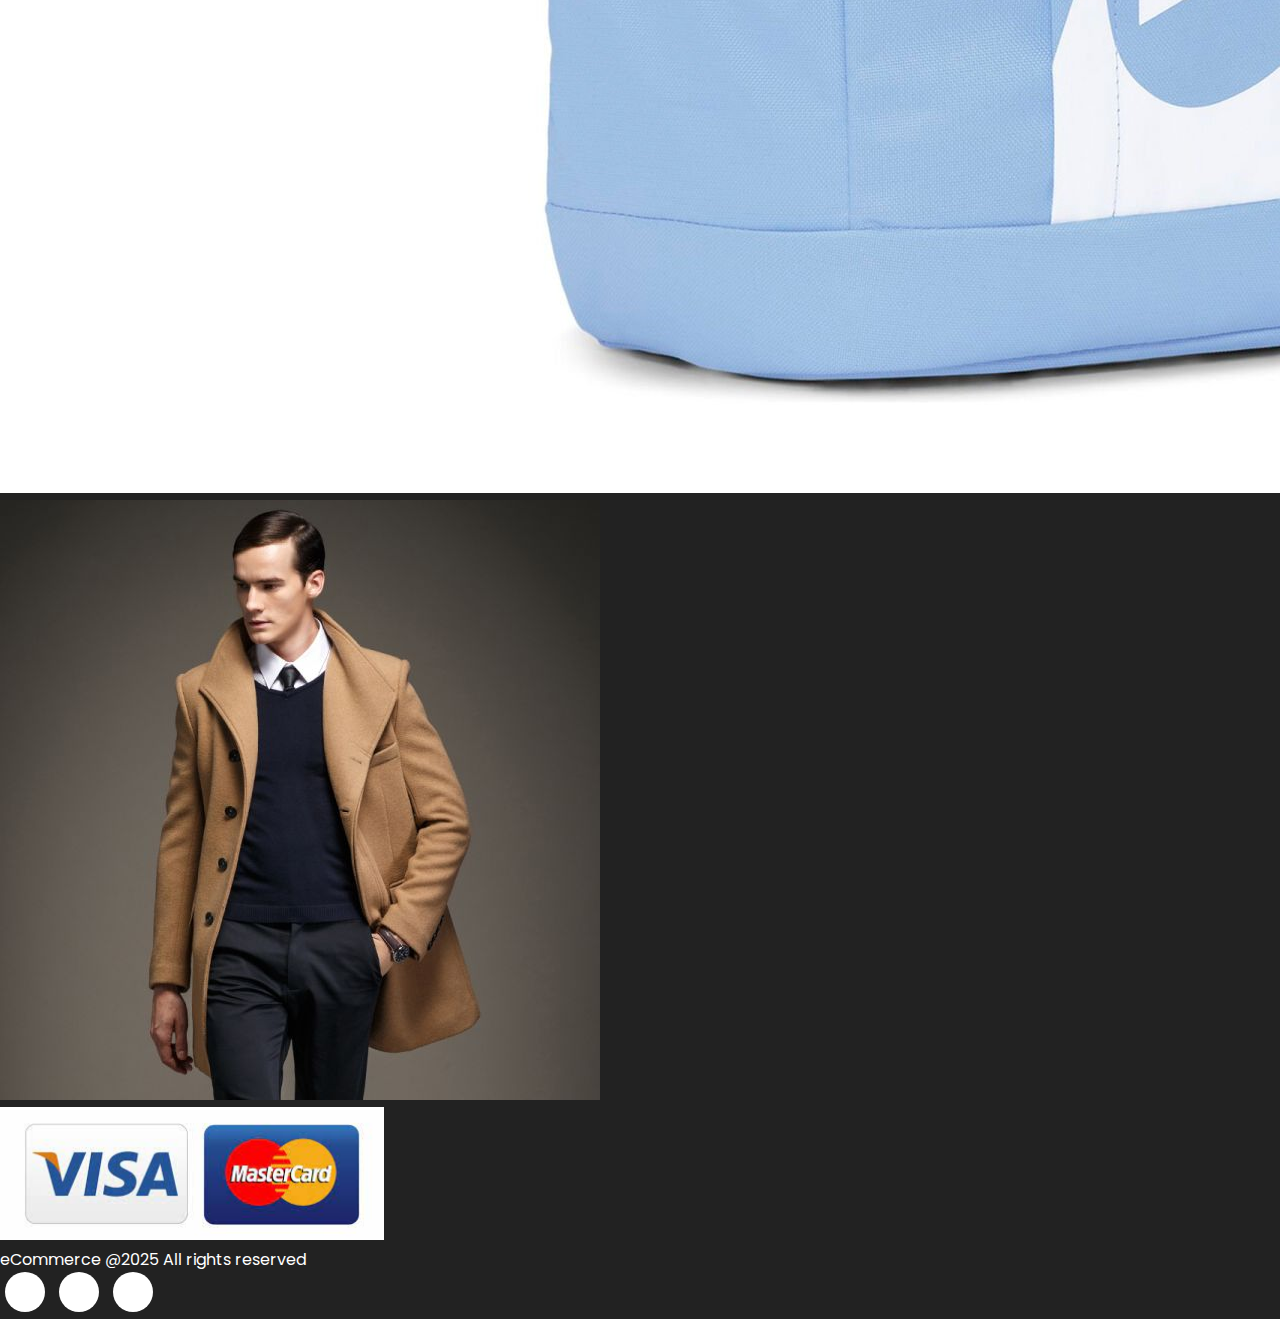
==== commit c6fa3474: "Orders Sectionpage markup plus design code" ====
--- a/account.html
+++ b/account.html
@@ -110,6 +110,36 @@
       </div>
     </section>
 
+     <!-- Orders-->
+     <section class="orders container my-5 py-3">
+      <div class="container mt-2">
+        <h2 class="font-weight-bold text-center">Your Orders</h2>
+        <hr class="mx-auto">
+      </div>
+
+      <table class="mt-5 pt-5">
+        <tr>
+          <th>Product</th>
+          <th>Date</th>
+        </tr>
+
+        <tr>
+          <td>
+            <div class="product-info">
+              <img src="assets/imgs/featured1.jpeg"  />
+              <div>
+                <p class="mt-3">White Shoes</p>
+              </div>
+            </div>
+          </td>
+          <td>
+            <span>2036-5-8</span>
+          </td>
+        </tr>
+      </table>
+
+    </section>
+
     <!--Footer-->
     <footer class="mt-5 py-5">
       <div class="row container mx-auto pt-5">
--- a/assets/css/style.css
+++ b/assets/css/style.css
@@ -495,3 +495,34 @@
   color: #fb774b;
   text-decoration: none;
 }
+
+/* Orders */
+.orders table {
+  width: 100%;
+  border-collapse: collapse;
+}
+
+.orders .product-info {
+  display: flex;
+  flex-wrap: wrap;
+}
+
+.orders th {
+  padding: 5px 10px;
+  color: #fff;
+  background-color: #fb774b;
+  text-align: left;
+}
+
+.orders th:nth-child(2) {
+  text-align: right;
+}
+.orders td {
+  padding: 10px 20px;
+}
+
+.orders td img {
+  width: 80px;
+  height: 80px;
+  margin-right: 10px;
+}
